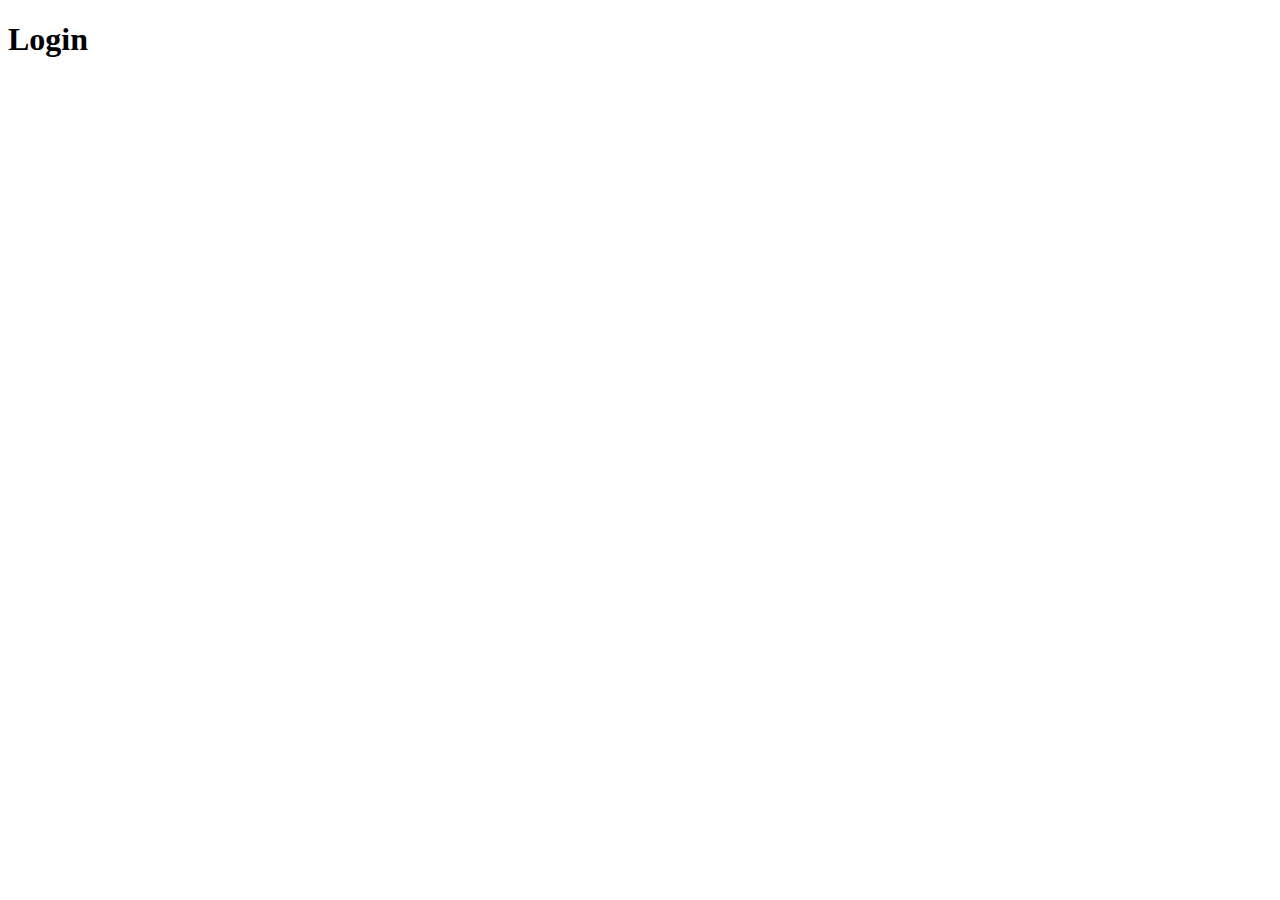
==== Psy_C/backend/templates/dasbord.html @ 5f9673d7 "login 0.2" ====
<!DOCTYPE html>
<html lang="en">
<head>
    <meta charset="UTF-8">
    <meta name="viewport" content="width=device-width, initial-scale=1.0">
    <title>Document</title>
</head>
<body>
    <h1>Login</h1>
</body>
</html>
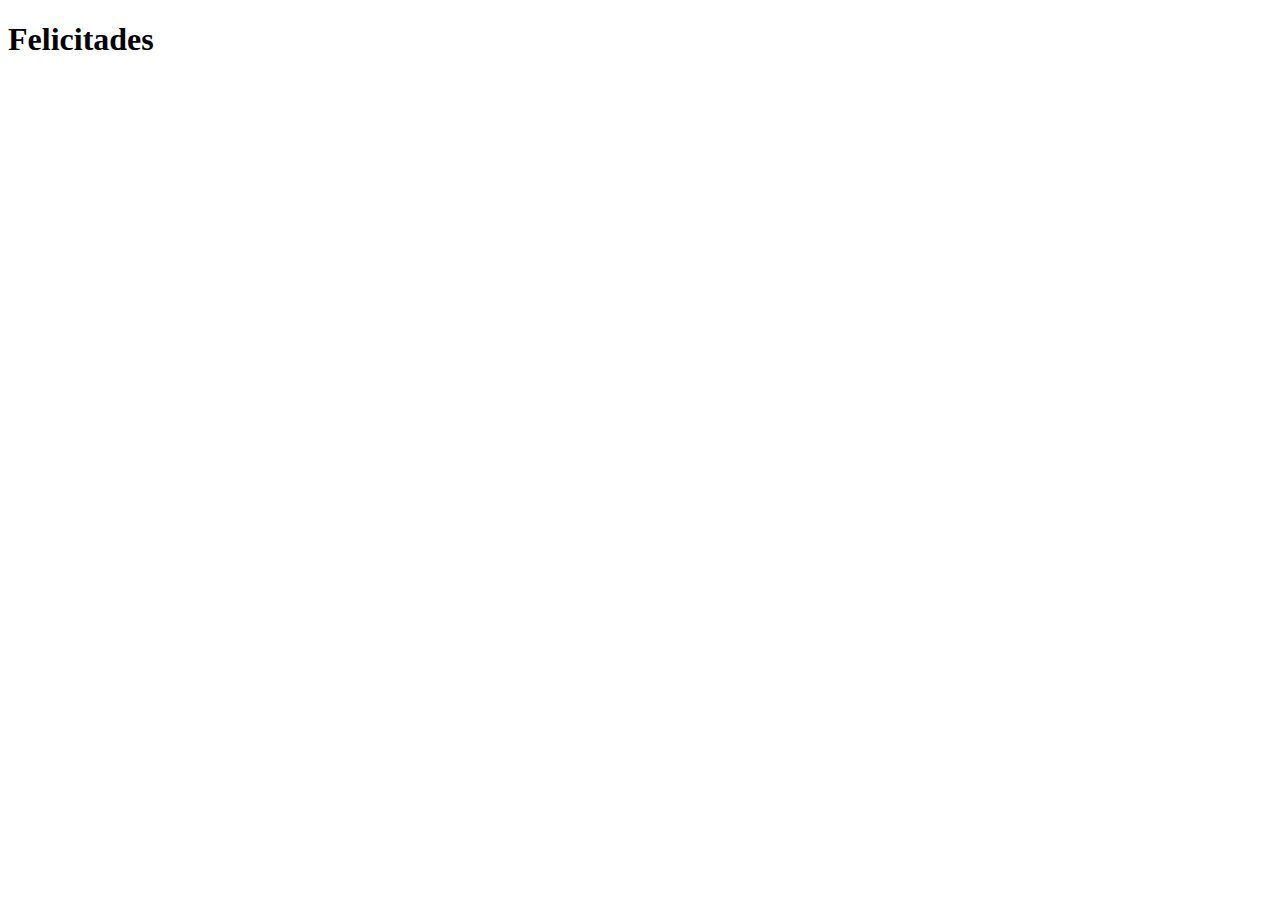
==== commit 339b21e5: "tu puedes javier" ====
--- a/Psy_C/backend/templates/dasbord.html
+++ b/Psy_C/backend/templates/dasbord.html
@@ -6,6 +6,6 @@
     <title>Document</title>
 </head>
 <body>
-    <h1>Login</h1>
+    <h1>Felicitades</h1>
 </body>
 </html>